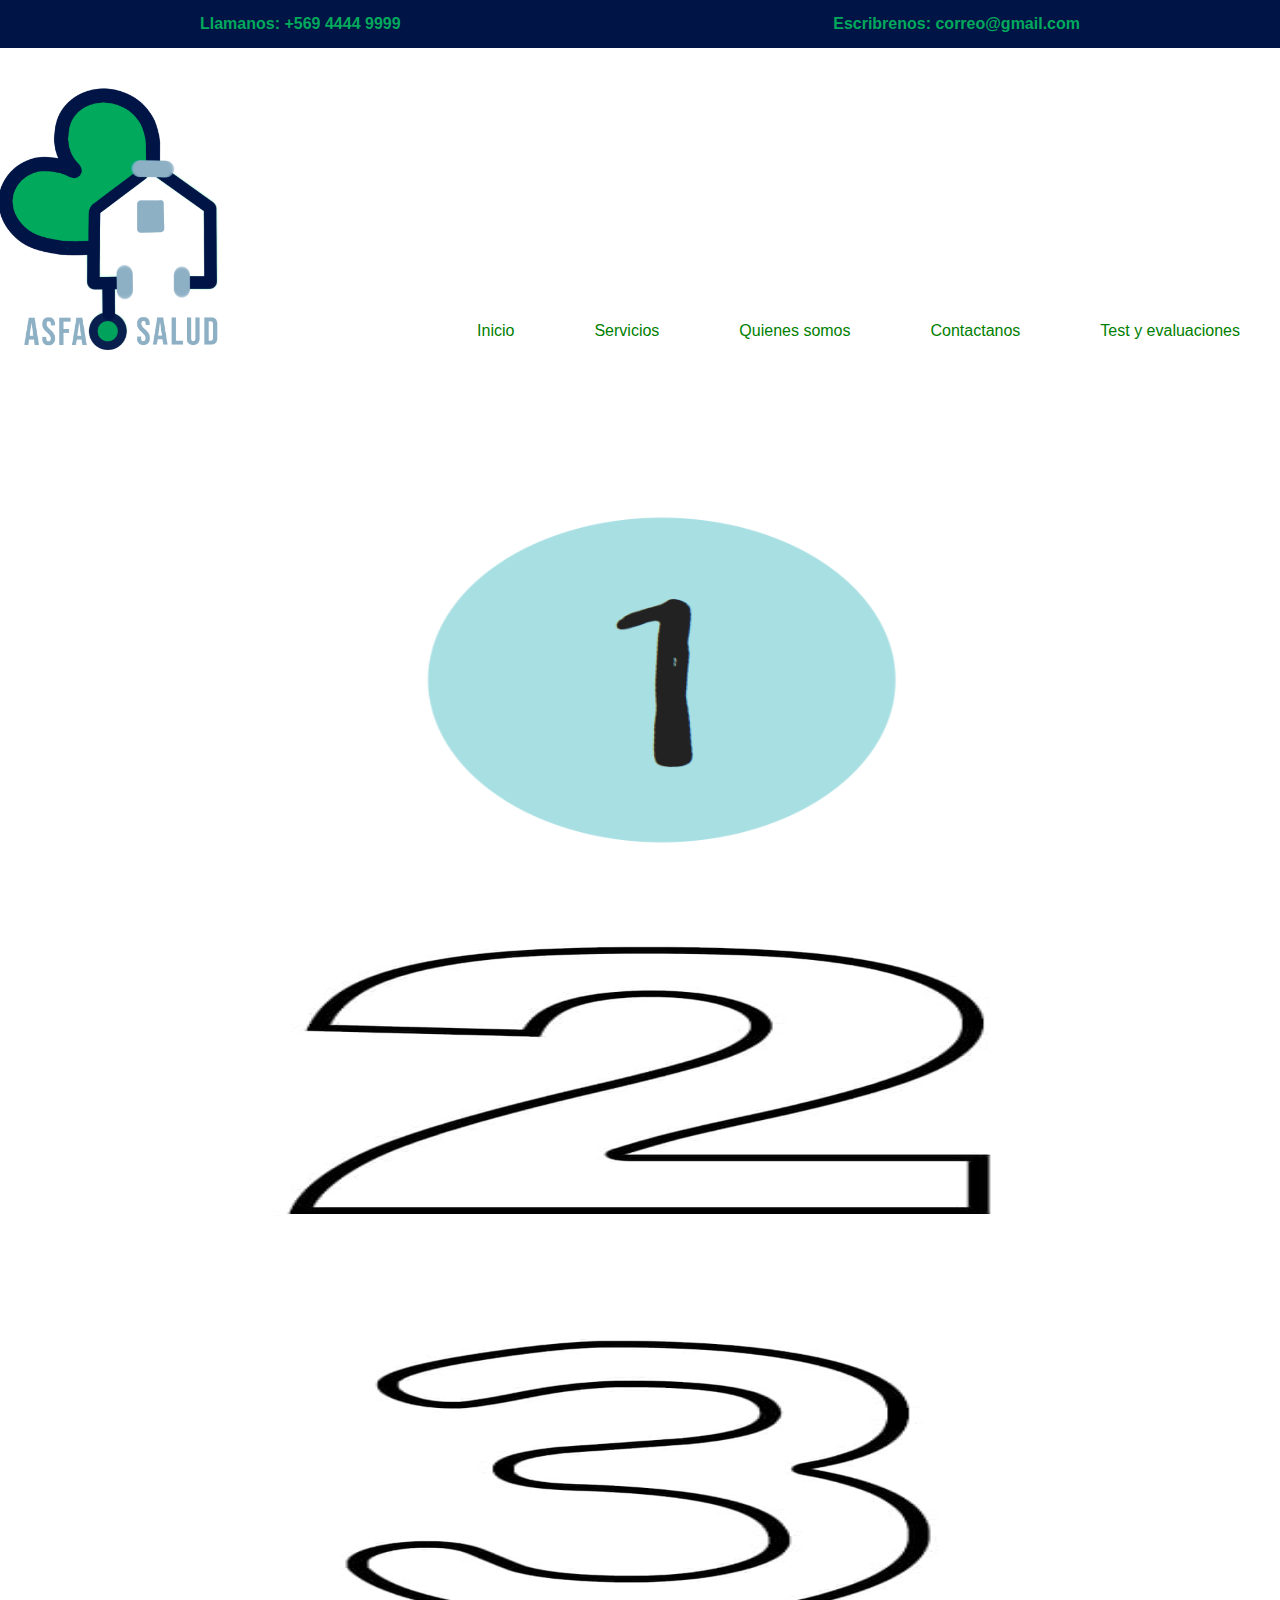
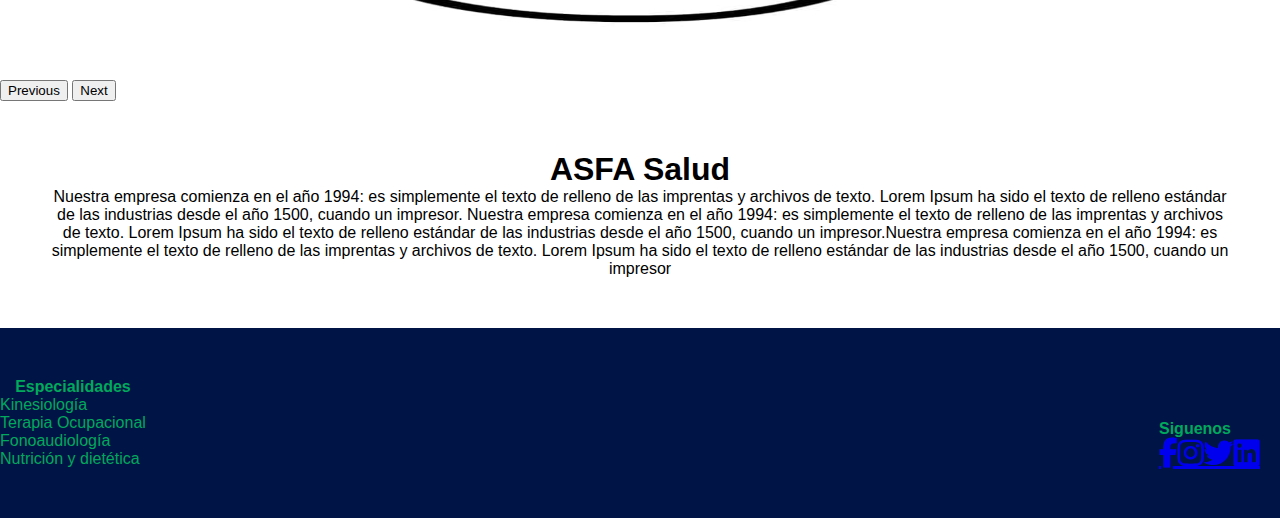
==== index.html @ bac46c68 "css idex e imagenes agregadas" ====
<!DOCTYPE html>
<html lang="en">
  <head>
    <meta charset="UTF-8" />
    <meta name="viewport" content="width=device-width, initial-scale=1.0" />
    <!-- CSS -->
    <link rel="stylesheet" href="css/style.css" />
    <link
      rel="stylesheet"
      href="https://cdnjs.cloudflare.com/ajax/libs/font-awesome/6.2.1/css/all.min.css"
    />
    <title>ASFA Salud / Hazlo tú mismo</title>
    <!-- bootstrap -->
    <link
      href="https://cdn.jsdelivr.net/npm/bootstrap@5.3.2/dist/css/bootstrap.min.css"
      rel="stylesheet"
      integrity="sha384-T3c6CoIi6uLrA9TneNEoa7RxnatzjcDSCmG1MXxSR1GAsXEV/Dwwykc2MPK8M2HN"
      crossorigin="anonymous"
    />
    <!-- bootstrap -->
  </head>
  <body>
    <!-- HEADER -->
    <header>
      <div class="headerp">
        <p class="hp1"><b>Llamanos: +569 4444 9999</b></p>
        <p class="hp2"><b>Escribrenos: correo@gmail.com</b></p>
      </div>
      <img src="images/kinesiologo.png" alt="kinesiologo" class="logotopleft" />
      <nav>
        <ul class="nav linksh">
          <li class="linksh1">
            <a class="linksh1 active" aria-current="page" href="index.html"
              >Inicio</a
            >
          </li>
          <li class="linksh1">
            <a class="linksh1" href="html/servicio.html">Servicios</a>
          </li>
          <li class="linksh1">
            <a class="linksh1" href="html/quienes-somos.html">Quienes somos</a>
          </li>
          <li class="linksh1">
            <a class="linksh1" href="html/contactanos.html">Contactanos</a>
          </li>
          <li class="linksh1">
            <a class="linksh1" href="html/testyevaluaciones.html"
              >Test y evaluaciones</a
            >
          </li>
        </ul>
      </nav>
    </header>
    <!-- fin header -->
    <main>
      <!-- carrusel -->
      <div id="carouselExample" class="carousel slide">
        <div class="carousel-inner">
          <div class="carousel-item active">
            <img
              src="images/uno.png"
              class="d-block w-100 active bannerimg"
              alt="bannerkine"
            />
          </div>
          <div class="carousel-item">
            <img
              src="images/2.jpg"
              class="d-block w-100 bannerimg"
              alt="bannerkine"
            />
          </div>
          <div class="carousel-item">
            <img
              src="images/3.jpg"
              class="d-block w-100 bannerimg"
              alt="bannerkine"
            />
          </div>
        </div>
        <button
          class="carousel-control-prev"
          type="button"
          data-bs-target="#carouselExample"
          data-bs-slide="prev"
        >
          <span class="carousel-control-prev-icon" aria-hidden="true"></span>
          <span class="visually-hidden">Previous</span>
        </button>
        <button
          class="carousel-control-next"
          type="button"
          data-bs-target="#carouselExample"
          data-bs-slide="next"
        >
          <span class="carousel-control-next-icon" aria-hidden="true"></span>
          <span class="visually-hidden">Next</span>
        </button>
      </div>
      <div class="inicio-texto1">
        <h1>ASFA Salud</h1>
        <p>
          Nuestra empresa comienza en el año 1994: es simplemente el texto de
          relleno de las imprentas y archivos de texto. Lorem Ipsum ha sido el
          texto de relleno estándar de las industrias desde el año 1500, cuando
          un impresor. Nuestra empresa comienza en el año 1994: es simplemente
          el texto de relleno de las imprentas y archivos de texto. Lorem Ipsum
          ha sido el texto de relleno estándar de las industrias desde el año
          1500, cuando un impresor.Nuestra empresa comienza en el año 1994: es
          simplemente el texto de relleno de las imprentas y archivos de texto.
          Lorem Ipsum ha sido el texto de relleno estándar de las industrias
          desde el año 1500, cuando un impresor
        </p>
      </div>
    </main>
    <!--INIICIO FOOTER-->
    <footer class="footermain">
      <div class="contenedor-footer">
        <div>
          <h4 class="footer-especialidades">Especialidades</h4>
          <div class="container text-center">
            <div class="row row-cols-2">
              <div class="col">Kinesiología</div>
              <div class="col">Terapia Ocupacional</div>
              <div class="col">Fonoaudiología</div>
              <div class="col">Nutrición y dietética</div>
            </div>
          </div>
          <div></div>
        </div>
        <div class="social-link">
          <h4>Siguenos</h4>
          <div class="link1">
            <a href="https://facebook.com" class="link1"
              ><i class="fab fa-facebook-f" class="link1"></i
            ></a>
            <a href="https://instagram.com" class="link1"
              ><i class="fab fa-instagram"></i
            ></a>
            <a href="https://twitter.com" class="link1"
              ><i class="fab fa-twitter"></i
            ></a>
            <a href="https://linkedin.com" class="link1"
              ><i class="fab fa-linkedin"></i
            ></a>
          </div>
        </div>
      </div>
    </footer>
    <!-- Fin FOOTER-->
    <!-- bootstrap -->
    <script
      src="https://cdn.jsdelivr.net/npm/bootstrap@5.3.2/dist/js/bootstrap.bundle.min.js"
      integrity="sha384-C6RzsynM9kWDrMNeT87bh95OGNyZPhcTNXj1NW7RuBCsyN/o0jlpcV8Qyq46cDfL"
      crossorigin="anonymous"
    ></script>
    <!-- bootstrap -->
  </body>
</html>
---- css/style.css ----
* {
    margin: 0;
    list-style: none;
    font-family: 'Roboto', sans-serif;
}
/** logo **/
.logotopleft {
    position: relative;
    right: 50px;
    height: 20em;
    width: 20em;
    background-position: top left;
    margin-top: 10px
}
/** font family**/
@import url('https://fonts.googleapis.com/css2?family=Roboto:wght@700&display=swap');
/** font-family: 'Roboto', sans-serif; **/

/** HEADER **/
.headerp {
    font-family: 'Roboto', sans-serif;
    font-weight: 600;
    padding: 15px 200px;
    background-color: rgba(0,20,70,255);
    color: rgba(0,169,92,255);
    display: flex;
    flex-wrap: wrap;
    align-items: center;
    justify-content: center;
    justify-content: space-between;
}

.hp1 {
    display: flex;
    flex-wrap: wrap;
    justify-content: left;
}
.hp2 { 
    display: flex;
    flex-wrap: wrap;
    justify-content: left;
}
@media only screen and (max-width: 500px) {

.headerp {
    font-family: 'Roboto', sans-serif;
    font-weight: 600;
    background-color: rgba(0,20,70,255);
    color: rgba(0,169,92,255);
    display: flex;
    flex-flow: row wrap;
    justify-content: flex-start;
    padding: 15px 20px;
}
.hp1 {
    display: flex;
        justify-content: left;
        flex-wrap: wrap;
        margin-top: 20px;
}
.hp2 { 
    display: flex;
    justify-content: left;
    flex-wrap: wrap;
    margin-top: 20px;
}
}
.linksh {
    display: flex;
    position: relative;
    bottom: 100px;
    justify-content: end;
}

.linksh1 {
    display: flex;
    flex-wrap: wrap;
    text-decoration: none;
    color: green;
    margin: 20px;
    justify-content: end;
}

/** fin header**/

/** inicio footer **/

.contenedor-footer {
    color: rgba(0,169,92,255);
    background-color: rgba(0,20,70,255) ;
    padding: 50px 0;
    display: flex;
    flex-wrap: wrap;
    justify-content: space-between;
}
.lista-footer1 {
margin-top: 0px;
}
.footer-especialidades {
    display: flex;
   flex-flow: row wrap;
   justify-content: center;
}
footer {
    position: relative;
    bottom: 0%;
    width: 100%;
}

.social-link {
    display: flex;
    justify-content: end;
    flex-wrap: wrap;
    align-items: start;
    margin-right: 20px;
    flex-direction: column;
}

.link1 {
    display: flex;
    flex-wrap: wrap;
    font-size: 30px;
}
/* media query footer responsive */
@media only screen and (max-width: 500px) {
    .social-link{
        display: flex;
        justify-content: center;
        flex-wrap: wrap;
        align-items: center;
        margin-top: 20px;
    }
    .link1 {
        display: flex;
        justify-content: center;
        align-items: center;
        flex-wrap: wrap;
    }
    .contenedor-footer {
        display: flex;
        justify-content: center;
        flex-direction: column;
        margin-top: 20px;
    }
}
@media only screen and (min-width: 501px) and (max-width: 960px) {
    .social-link{
        display: flex;
        justify-content: center;
        flex-wrap: wrap;
        align-items: center;
        margin-top: 20px;
    }
    .link1 {
        display: flex;
        justify-content: center;
        align-items: center;
        flex-wrap: wrap;
    }
    .contenedor-footer {
        display: flex;
        justify-content: center;
        flex-direction: column;
        margin-top: 20px;
    }
}
/* fin mq footer responsive */

/** fin footer**/

/**inicio main **/
.bannerimg {
    display: flex;
    position: relative;
    justify-content: center;    
    width: 100%;
    height: 400px;
}
.bannerimg img {
    width: 100%;
    margin: 5px;
}
.inicio-texto1 {
    text-align: center;
    margin: 50px;
}

/** inicito pestaña servicios **/
.contenedor-servicios {
    display: flex;
    flex-wrap: wrap;
}
.col1 {
    display: flex;
    flex-wrap: wrap;
    justify-content: center;
    margin-bottom: 30px;
    height: 70%;
    width: 70%;
}
.colt1 { 
    display: flex;
    flex-wrap: wrap;
    flex-direction: column;
    text-align: left;
}
.col2 {
   display: flex;
   height: 70%;
   width: 70%;
   justify-content: center;
   margin-bottom: 30px;
}
.colt2 {
    display: flex;
    flex-wrap: wrap;
    flex-direction: column;
    text-align: right;
}
.colt3 {
    display: flex;
    flex-wrap: wrap;
    flex-direction: column;
    text-align: left;
    margin-top: 20px;
}

.col3 {
    display: flex;
   height: 70%;
   width: 70%;
   justify-content: center;
   margin-bottom: 30px;
}
.col4 {
    display: flex;
    height: 70%;
    width: 70%;
    justify-content: center;
    margin-bottom: 30px;
}
.colt4 {
    display: flex;
    flex-wrap: wrap;
    flex-direction: column;
    text-align: left;
}
/** fin pestaña servicios **/

/** inicio pestaña quienes somos**/
.quienessomost {
    text-align: center;
}
.quienessomos0 {
    display: flex;
    position: relative;
    left: 1000px;
    top: 200px;
    text-align: left;
    font-size: large;
    width: 500px;
    height: 200px;
}
.logoquienes {
    width: 40%;
    position: relative;
    bottom: 200px;
}
.conoceprofesionales {
    text-align: center;
    justify-content: center;
}
.listaprofesionales {
 position: relative;
 display: flex;
 color: rgb(13, 14, 13);
 justify-content: center;
 text-align: center;
 margin: 30px;
 margin-top: 0px;
}
.imagenconoce {
    display: flex;
    width: 300px;
    height: 300px;
    margin: 20%;
    margin-bottom: 10px;
    justify-content: center;
    text-align: left;
    left: 200px;
}
.nutri {
    position: relative;
    display: flex;
    margin-left: 180px;
    margin-top: 30px;
    width: 20%;
}
.nutrip {
    width: 300px;
    margin-left: 180px;
    margin-top: 0px;
    text-align: center;
}
/** fin de pestaña quienes somos**/
/** inicio pestaña test y ev.**/
.ptestyev {
    display: flex;
    position: relative;
    width: 500px;
    font-size: large;
    text-align: left;
    left: 500px;
}
.testyevto {
    display: flex;
    position: relative;
    font-size: large;
    text-align: center;
    left: 500px;
    margin-top: 20px;
    margin-bottom: 20px;
}
.testdelreloj {
    display: flex;
    position: relative;
    font-size: large;
    text-align: center;
    left: 50px;
    margin-top: 100px;
    margin-bottom: 20px;
    margin-left: 200px;
}
.ptestdelreloj {
    display: flex;
    position: relative;
    font-size: large;
    text-align: left;
    width: 500px;
    left: 50px;
    margin-top: 20px;
    margin-bottom: 20px;
    margin-left: 200px;
}
.imgreloj {
    display: flex;
    position: relative;
    width: 20%;
    left: 1200px;
    bottom: 200px;
}
.testdepfeiffer {
    display: flex;
    position: relative;
    font-size: large;
    text-align: center;
    left: 50px;
    margin-top: 100px;
    margin-bottom: 20px;
    margin-left: 200px;
}
.ptestdepfeiffer {
    display: flex;
    position: relative;
    font-size: large;
    text-align: left;
    width: 500px;
    left: 50px;
    margin-top: 20px;
    margin-bottom: 20px;
    margin-left: 200px;
}
.imgpfeiffer {
    display: flex;
    position: relative;
    width: 20%;
    left: 1200px;
    bottom: 200px;
}
/**fin tests**/
/**inicio contactanos**/
.p1contactanos {
    display: flex;
    position: relative;
    width: 500px;
    font-size: large;
    text-align: left;
    left: 500px;
}
.formulariocontacto {
    display: flex;
    position: relative;
    font-size: large;
    margin-left: 100px;
    margin-top: 100px;
    margin-bottom: 100px;
}
.p2contactanos {
    display: block;
    position: relative;
    font-size: large;
    width: 20%;
    left: 1200px;
    bottom: 200px;
}
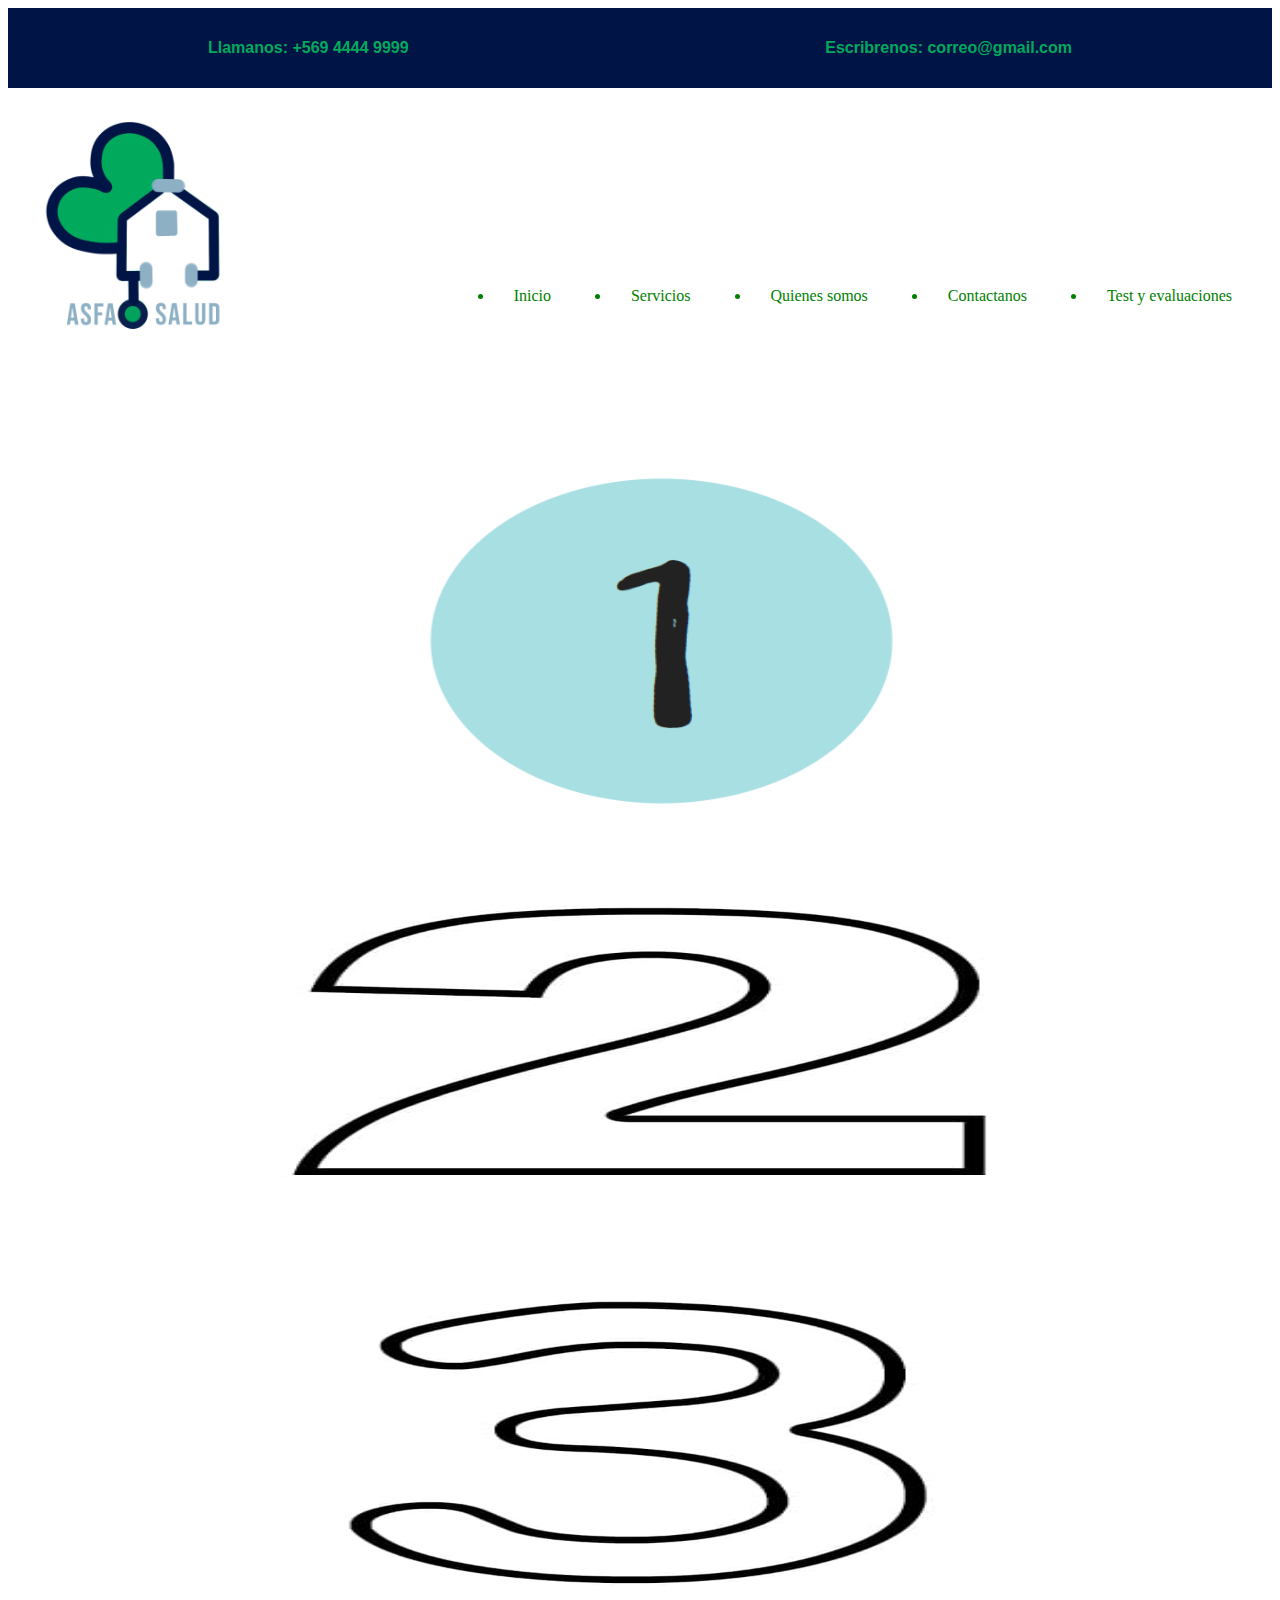
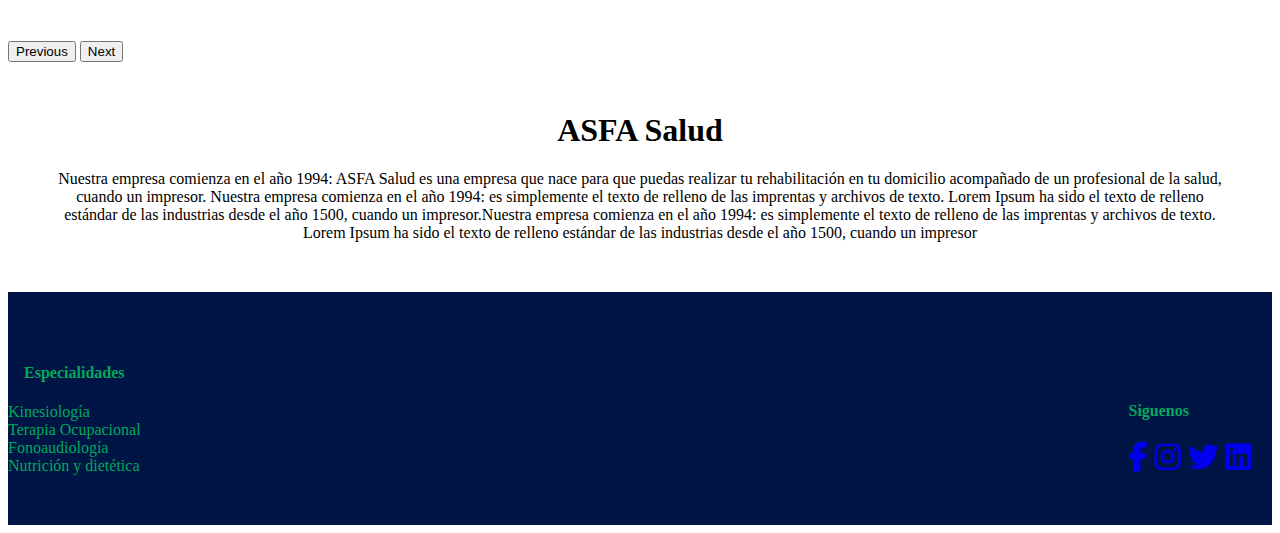
==== commit 31d46110: "agregados meta,seo" ====
--- a/index.html
+++ b/index.html
@@ -18,6 +18,16 @@
       crossorigin="anonymous"
     />
     <!-- bootstrap -->
+    <!-- Meta description-->
+    <meta
+      name="description"
+      content="ASFA Salud es una empresa que nace para que puedas realizar tu rehabilitación en tu domicilio acompañado de un profesional de la salud"
+    />
+    <meta name="keywords" content="Salud, kine, fono" />
+    <meta name="telephone" content="+569 4444 9999" />
+    <meta name="whatsapp" content="+569 4444 9999" />
+    <meta name="author" content=" Andrés San Francisco" />
+    <meta name="geo.placename" content="Los Angeles, Chile" />
   </head>
   <body>
     <!-- HEADER -->
@@ -100,16 +110,16 @@
       <div class="inicio-texto1">
         <h1>ASFA Salud</h1>
         <p>
-          Nuestra empresa comienza en el año 1994: es simplemente el texto de
-          relleno de las imprentas y archivos de texto. Lorem Ipsum ha sido el
-          texto de relleno estándar de las industrias desde el año 1500, cuando
-          un impresor. Nuestra empresa comienza en el año 1994: es simplemente
-          el texto de relleno de las imprentas y archivos de texto. Lorem Ipsum
-          ha sido el texto de relleno estándar de las industrias desde el año
-          1500, cuando un impresor.Nuestra empresa comienza en el año 1994: es
-          simplemente el texto de relleno de las imprentas y archivos de texto.
-          Lorem Ipsum ha sido el texto de relleno estándar de las industrias
-          desde el año 1500, cuando un impresor
+          Nuestra empresa comienza en el año 1994: ASFA Salud es una empresa que
+          nace para que puedas realizar tu rehabilitación en tu domicilio
+          acompañado de un profesional de la salud, cuando un impresor. Nuestra
+          empresa comienza en el año 1994: es simplemente el texto de relleno de
+          las imprentas y archivos de texto. Lorem Ipsum ha sido el texto de
+          relleno estándar de las industrias desde el año 1500, cuando un
+          impresor.Nuestra empresa comienza en el año 1994: es simplemente el
+          texto de relleno de las imprentas y archivos de texto. Lorem Ipsum ha
+          sido el texto de relleno estándar de las industrias desde el año 1500,
+          cuando un impresor
         </p>
       </div>
     </main>
--- a/css/style.css
+++ b/css/style.css
@@ -1,405 +1,272 @@
-* {
-    margin: 0;
-    list-style: none;
-    font-family: 'Roboto', sans-serif;
-}
-/** logo **/
+.contenedor-footer .social-link, .contenedor-footer .footer-especialidades, .contenedor-footer, .linksh, .headerp .hp1, .headerp .hp2, .headerp {
+  display: flex;
+  flex-wrap: wrap;
+}
+
+.linksh .linksh1 {
+  text-decoration: none;
+  color: green;
+}
+
+.contenedor-footer .social-link, .contenedor-footer .footer-especialidades, .contenedor-footer, .linksh, .headerp .hp1, .headerp .hp2, .headerp {
+  display: flex;
+  flex-wrap: wrap;
+}
+
+.linksh .linksh1 {
+  text-decoration: none;
+  color: green;
+}
+
+@media only screen and (max-width: 500px) {
+  .headerp {
+    padding: 15px 20px;
+  }
+  .headerp .hp1, .headerp .hp2 {
+    margin-top: 20px;
+  }
+}
+
+@media only screen and (max-width: 500px), (min-width: 501px) and (max-width: 960px) {
+  .social-link {
+    justify-content: center;
+    margin-top: 20px;
+  }
+}
 .logotopleft {
-    position: relative;
-    right: 50px;
-    height: 20em;
-    width: 20em;
-    background-position: top left;
-    margin-top: 10px
-}
-/** font family**/
-@import url('https://fonts.googleapis.com/css2?family=Roboto:wght@700&display=swap');
-/** font-family: 'Roboto', sans-serif; **/
-
-/** HEADER **/
+  display: flex;
+  flex-wrap: wrap;
+  justify-content: flex-start;
+  width: 20%;
+  background-position: top left;
+  margin-top: 10px;
+}
+
 .headerp {
-    font-family: 'Roboto', sans-serif;
-    font-weight: 600;
-    padding: 15px 200px;
-    background-color: rgba(0,20,70,255);
-    color: rgba(0,169,92,255);
-    display: flex;
-    flex-wrap: wrap;
+  font-family: "Roboto", sans-serif;
+  font-weight: 600;
+  padding: 15px 200px;
+  background-color: rgb(0, 20, 70);
+  color: rgb(0, 169, 92);
+  align-items: center;
+  justify-content: space-between;
+}
+.headerp .hp1, .headerp .hp2 {
+  justify-content: left;
+}
+
+.linksh {
+  position: relative;
+  bottom: 100px;
+  justify-content: end;
+}
+.linksh .linksh1 {
+  margin: 20px;
+}
+
+.bannerimg {
+  display: flex;
+  position: relative;
+  justify-content: center;
+  width: 100%;
+  height: 400px;
+}
+.bannerimg img {
+  width: 100%;
+  margin: 5px;
+}
+
+.inicio-texto1 {
+  text-align: center;
+  margin: 50px;
+}
+
+.contenedor-servicios {
+  display: flex;
+  flex-wrap: wrap;
+}
+
+.col1, .col2, .col3, .col4 {
+  display: flex;
+  justify-content: center;
+  margin-bottom: 30px;
+  height: 70%;
+  width: 70%;
+}
+
+.colt1, .colt2, .colt3, .colt4 {
+  display: flex;
+  flex-wrap: wrap;
+  flex-direction: column;
+  text-align: left;
+  margin-top: 20px;
+}
+
+.quienessomost {
+  display: flex;
+  flex-wrap: wrap;
+  width: 100%;
+  justify-content: center;
+}
+
+.logoquienes {
+  width: 80%;
+  display: flex;
+  flex-wrap: wrap;
+  justify-content: left;
+  transform: rotate(-3deg);
+  box-shadow: 30px 2px 235px -11px rgba(0, 0, 0, 0.93);
+  -webkit-box-shadow: 30px 2px 235px -11px rgba(0, 0, 0, 0.93);
+  -moz-box-shadow: 30px 2px 235px -11px rgba(0, 0, 0, 0.93);
+  transition: 1s;
+}
+.logoquienes:hover {
+  transform: rotate(3deg);
+}
+
+.textologoquienes {
+  display: flex;
+  flex-wrap: wrap;
+  width: 60%;
+  margin-top: 20%;
+  justify-content: center;
+}
+
+.conoceprofesionales {
+  display: flex;
+  flex-wrap: wrap;
+  text-align: center;
+  justify-content: center;
+  margin-top: 50px;
+}
+
+.imagenesqs {
+  display: flex;
+  flex-wrap: wrap;
+  justify-content: center;
+  width: 50%;
+  margin-top: 50px;
+  margin-left: 25%;
+}
+
+.textoimagenesqs {
+  display: flex;
+  flex-wrap: wrap;
+  flex-direction: row;
+  text-align: center;
+  align-items: center;
+}
+
+.ptestyev {
+  display: flex;
+  flex-wrap: wrap;
+  justify-content: center;
+  width: 100%;
+  padding: 30px 30px;
+}
+
+.ptestyev1 {
+  width: 50%;
+}
+
+.testyevto {
+  display: flex;
+  flex-wrap: wrap;
+  justify-content: center;
+  width: 100%;
+  margin-bottom: 30px;
+}
+
+.relojimg {
+  display: flex;
+  flex-wrap: wrap;
+  width: 50%;
+  margin: 30px 30px;
+  justify-content: flex-end;
+  align-items: flex-end;
+}
+
+.parrafostyv {
+  display: flex;
+  flex-wrap: wrap;
+  justify-content: space-between;
+  margin-top: 30px;
+}
+
+.relojes {
+  display: flex;
+  flex-wrap: wrap;
+  justify-content: space-between;
+}
+
+.p1contactanos {
+  display: flex;
+  flex-wrap: wrap;
+  justify-content: center;
+  width: 100%;
+  font-size: large;
+  text-align: left;
+  margin-bottom: 30px;
+}
+
+.contenedor-form {
+  display: flex;
+  flex-wrap: wrap;
+  width: 100%;
+  justify-content: flex-start;
+}
+.contenedor-form .form-interno {
+  display: flex;
+  flex-wrap: wrap;
+  justify-content: left;
+}
+.contenedor-form .form-container {
+  display: flex;
+  flex-wrap: wrap;
+  justify-content: flex-start;
+}
+
+.contenedor-footer {
+  color: rgb(0, 169, 92);
+  background-color: rgb(0, 20, 70);
+  padding: 50px 0;
+  justify-content: space-between;
+}
+.contenedor-footer .lista-footer1 {
+  margin-top: 0px;
+}
+.contenedor-footer .footer-especialidades {
+  flex-flow: row wrap;
+  justify-content: center;
+}
+.contenedor-footer footer {
+  position: relative;
+  bottom: 0%;
+  width: 100%;
+}
+.contenedor-footer .social-link {
+  justify-content: end;
+  align-items: start;
+  flex-direction: column;
+  margin-right: 20px;
+}
+.contenedor-footer .social-link .link1 {
+  font-size: 30px;
+}
+@media only screen and (max-width: 500px), (min-width: 501px) and (max-width: 960px) {
+  .contenedor-footer .social-link {
+    justify-content: center;
+    margin-top: 20px;
+  }
+  .contenedor-footer .link1 {
+    justify-content: center;
     align-items: center;
-    justify-content: center;
-    justify-content: space-between;
-}
-
-.hp1 {
-    display: flex;
-    flex-wrap: wrap;
-    justify-content: left;
-}
-.hp2 { 
-    display: flex;
-    flex-wrap: wrap;
-    justify-content: left;
-}
-@media only screen and (max-width: 500px) {
-
-.headerp {
-    font-family: 'Roboto', sans-serif;
-    font-weight: 600;
-    background-color: rgba(0,20,70,255);
-    color: rgba(0,169,92,255);
-    display: flex;
-    flex-flow: row wrap;
-    justify-content: flex-start;
-    padding: 15px 20px;
-}
-.hp1 {
-    display: flex;
-        justify-content: left;
-        flex-wrap: wrap;
-        margin-top: 20px;
-}
-.hp2 { 
-    display: flex;
-    justify-content: left;
-    flex-wrap: wrap;
-    margin-top: 20px;
-}
-}
-.linksh {
-    display: flex;
-    position: relative;
-    bottom: 100px;
-    justify-content: end;
-}
-
-.linksh1 {
-    display: flex;
-    flex-wrap: wrap;
-    text-decoration: none;
-    color: green;
-    margin: 20px;
-    justify-content: end;
-}
-
-/** fin header**/
-
-/** inicio footer **/
-
-.contenedor-footer {
-    color: rgba(0,169,92,255);
-    background-color: rgba(0,20,70,255) ;
-    padding: 50px 0;
-    display: flex;
-    flex-wrap: wrap;
-    justify-content: space-between;
-}
-.lista-footer1 {
-margin-top: 0px;
-}
-.footer-especialidades {
-    display: flex;
-   flex-flow: row wrap;
-   justify-content: center;
-}
-footer {
-    position: relative;
-    bottom: 0%;
-    width: 100%;
-}
-
-.social-link {
-    display: flex;
-    justify-content: end;
-    flex-wrap: wrap;
-    align-items: start;
-    margin-right: 20px;
+  }
+  .contenedor-footer .contenedor-footer {
+    justify-content: center;
     flex-direction: column;
-}
-
-.link1 {
-    display: flex;
-    flex-wrap: wrap;
-    font-size: 30px;
-}
-/* media query footer responsive */
-@media only screen and (max-width: 500px) {
-    .social-link{
-        display: flex;
-        justify-content: center;
-        flex-wrap: wrap;
-        align-items: center;
-        margin-top: 20px;
-    }
-    .link1 {
-        display: flex;
-        justify-content: center;
-        align-items: center;
-        flex-wrap: wrap;
-    }
-    .contenedor-footer {
-        display: flex;
-        justify-content: center;
-        flex-direction: column;
-        margin-top: 20px;
-    }
-}
-@media only screen and (min-width: 501px) and (max-width: 960px) {
-    .social-link{
-        display: flex;
-        justify-content: center;
-        flex-wrap: wrap;
-        align-items: center;
-        margin-top: 20px;
-    }
-    .link1 {
-        display: flex;
-        justify-content: center;
-        align-items: center;
-        flex-wrap: wrap;
-    }
-    .contenedor-footer {
-        display: flex;
-        justify-content: center;
-        flex-direction: column;
-        margin-top: 20px;
-    }
-}
-/* fin mq footer responsive */
-
-/** fin footer**/
-
-/**inicio main **/
-.bannerimg {
-    display: flex;
-    position: relative;
-    justify-content: center;    
-    width: 100%;
-    height: 400px;
-}
-.bannerimg img {
-    width: 100%;
-    margin: 5px;
-}
-.inicio-texto1 {
-    text-align: center;
-    margin: 50px;
-}
-
-/** inicito pestaña servicios **/
-.contenedor-servicios {
-    display: flex;
-    flex-wrap: wrap;
-}
-.col1 {
-    display: flex;
-    flex-wrap: wrap;
-    justify-content: center;
-    margin-bottom: 30px;
-    height: 70%;
-    width: 70%;
-}
-.colt1 { 
-    display: flex;
-    flex-wrap: wrap;
-    flex-direction: column;
-    text-align: left;
-}
-.col2 {
-   display: flex;
-   height: 70%;
-   width: 70%;
-   justify-content: center;
-   margin-bottom: 30px;
-}
-.colt2 {
-    display: flex;
-    flex-wrap: wrap;
-    flex-direction: column;
-    text-align: right;
-}
-.colt3 {
-    display: flex;
-    flex-wrap: wrap;
-    flex-direction: column;
-    text-align: left;
-    margin-top: 20px;
-}
-
-.col3 {
-    display: flex;
-   height: 70%;
-   width: 70%;
-   justify-content: center;
-   margin-bottom: 30px;
-}
-.col4 {
-    display: flex;
-    height: 70%;
-    width: 70%;
-    justify-content: center;
-    margin-bottom: 30px;
-}
-.colt4 {
-    display: flex;
-    flex-wrap: wrap;
-    flex-direction: column;
-    text-align: left;
-}
-/** fin pestaña servicios **/
-
-/** inicio pestaña quienes somos**/
-.quienessomost {
-    text-align: center;
-}
-.quienessomos0 {
-    display: flex;
-    position: relative;
-    left: 1000px;
-    top: 200px;
-    text-align: left;
-    font-size: large;
-    width: 500px;
-    height: 200px;
-}
-.logoquienes {
-    width: 40%;
-    position: relative;
-    bottom: 200px;
-}
-.conoceprofesionales {
-    text-align: center;
-    justify-content: center;
-}
-.listaprofesionales {
- position: relative;
- display: flex;
- color: rgb(13, 14, 13);
- justify-content: center;
- text-align: center;
- margin: 30px;
- margin-top: 0px;
-}
-.imagenconoce {
-    display: flex;
-    width: 300px;
-    height: 300px;
-    margin: 20%;
-    margin-bottom: 10px;
-    justify-content: center;
-    text-align: left;
-    left: 200px;
-}
-.nutri {
-    position: relative;
-    display: flex;
-    margin-left: 180px;
-    margin-top: 30px;
-    width: 20%;
-}
-.nutrip {
-    width: 300px;
-    margin-left: 180px;
-    margin-top: 0px;
-    text-align: center;
-}
-/** fin de pestaña quienes somos**/
-/** inicio pestaña test y ev.**/
-.ptestyev {
-    display: flex;
-    position: relative;
-    width: 500px;
-    font-size: large;
-    text-align: left;
-    left: 500px;
-}
-.testyevto {
-    display: flex;
-    position: relative;
-    font-size: large;
-    text-align: center;
-    left: 500px;
-    margin-top: 20px;
-    margin-bottom: 20px;
-}
-.testdelreloj {
-    display: flex;
-    position: relative;
-    font-size: large;
-    text-align: center;
-    left: 50px;
-    margin-top: 100px;
-    margin-bottom: 20px;
-    margin-left: 200px;
-}
-.ptestdelreloj {
-    display: flex;
-    position: relative;
-    font-size: large;
-    text-align: left;
-    width: 500px;
-    left: 50px;
-    margin-top: 20px;
-    margin-bottom: 20px;
-    margin-left: 200px;
-}
-.imgreloj {
-    display: flex;
-    position: relative;
-    width: 20%;
-    left: 1200px;
-    bottom: 200px;
-}
-.testdepfeiffer {
-    display: flex;
-    position: relative;
-    font-size: large;
-    text-align: center;
-    left: 50px;
-    margin-top: 100px;
-    margin-bottom: 20px;
-    margin-left: 200px;
-}
-.ptestdepfeiffer {
-    display: flex;
-    position: relative;
-    font-size: large;
-    text-align: left;
-    width: 500px;
-    left: 50px;
-    margin-top: 20px;
-    margin-bottom: 20px;
-    margin-left: 200px;
-}
-.imgpfeiffer {
-    display: flex;
-    position: relative;
-    width: 20%;
-    left: 1200px;
-    bottom: 200px;
-}
-/**fin tests**/
-/**inicio contactanos**/
-.p1contactanos {
-    display: flex;
-    position: relative;
-    width: 500px;
-    font-size: large;
-    text-align: left;
-    left: 500px;
-}
-.formulariocontacto {
-    display: flex;
-    position: relative;
-    font-size: large;
-    margin-left: 100px;
-    margin-top: 100px;
-    margin-bottom: 100px;
-}
-.p2contactanos {
-    display: block;
-    position: relative;
-    font-size: large;
-    width: 20%;
-    left: 1200px;
-    bottom: 200px;
-}+    margin-top: 20px;
+  }
+}
+
+/*# sourceMappingURL=style.css.map */
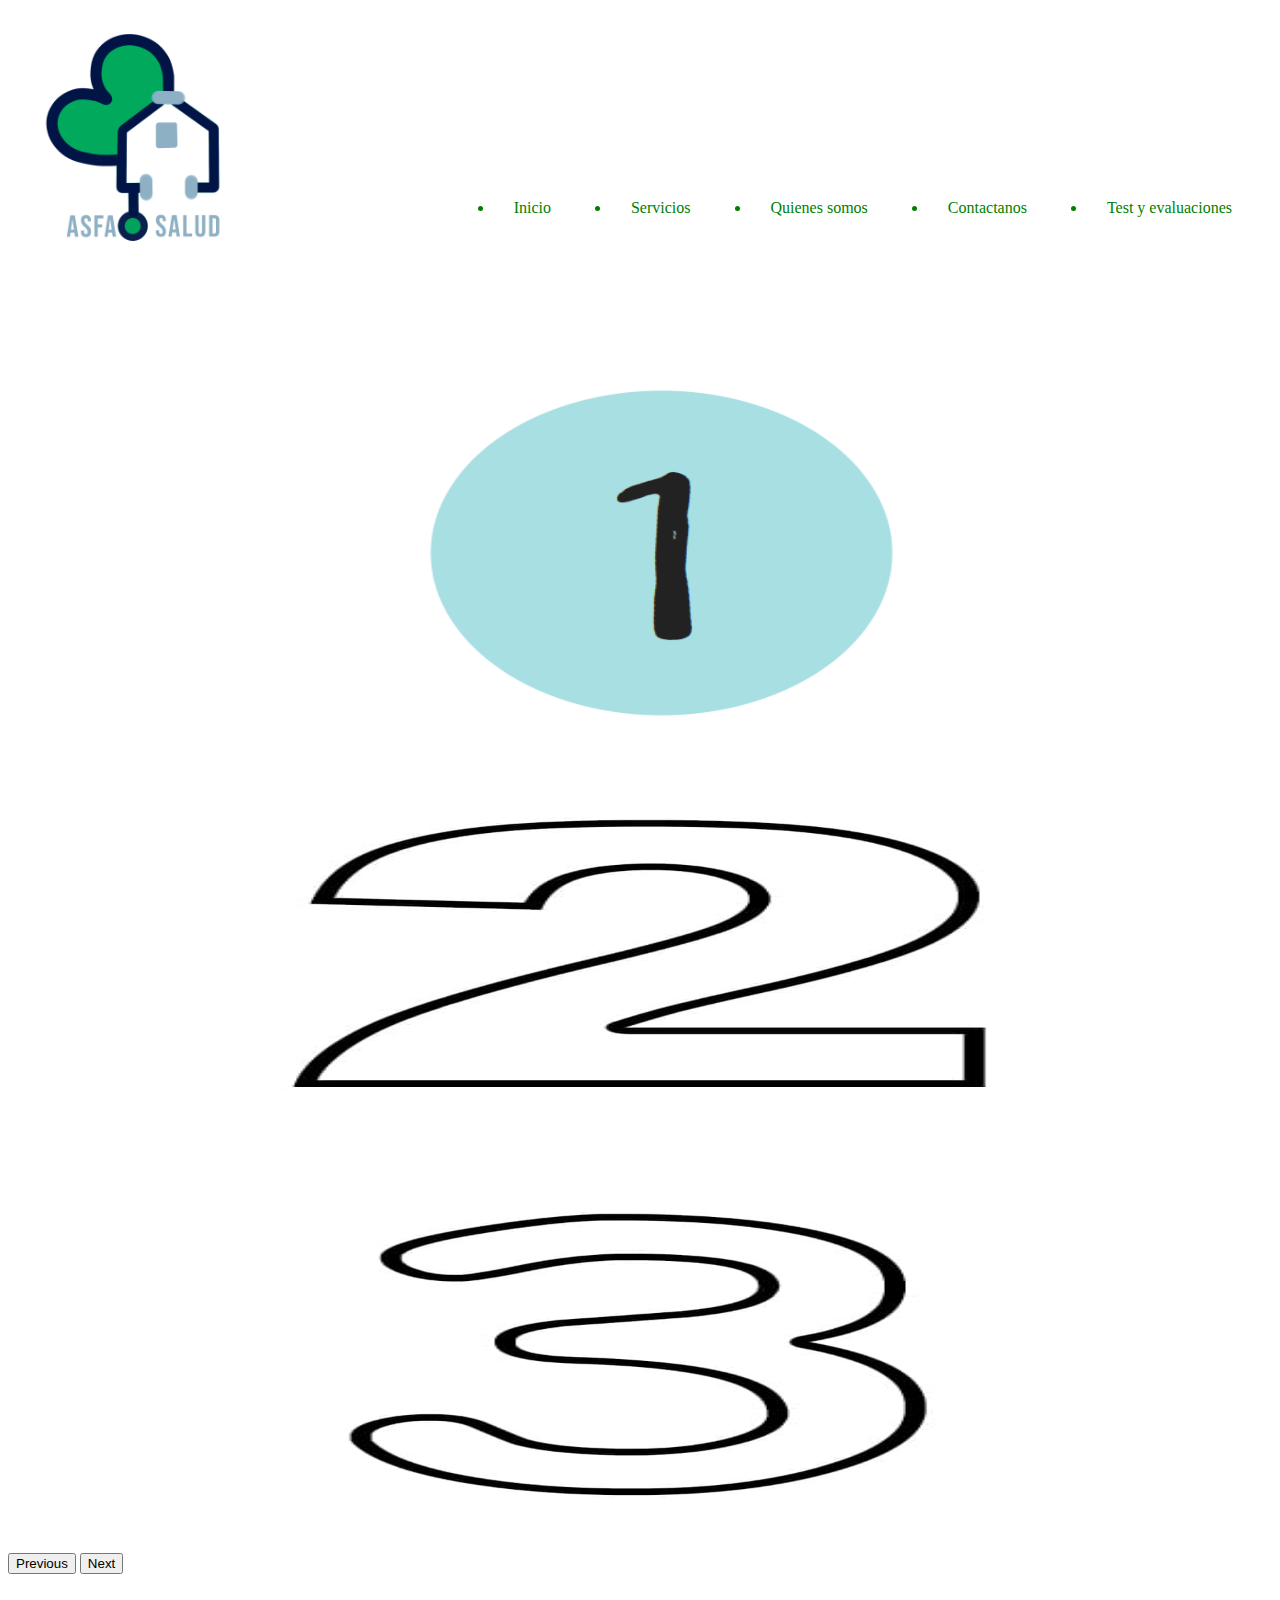
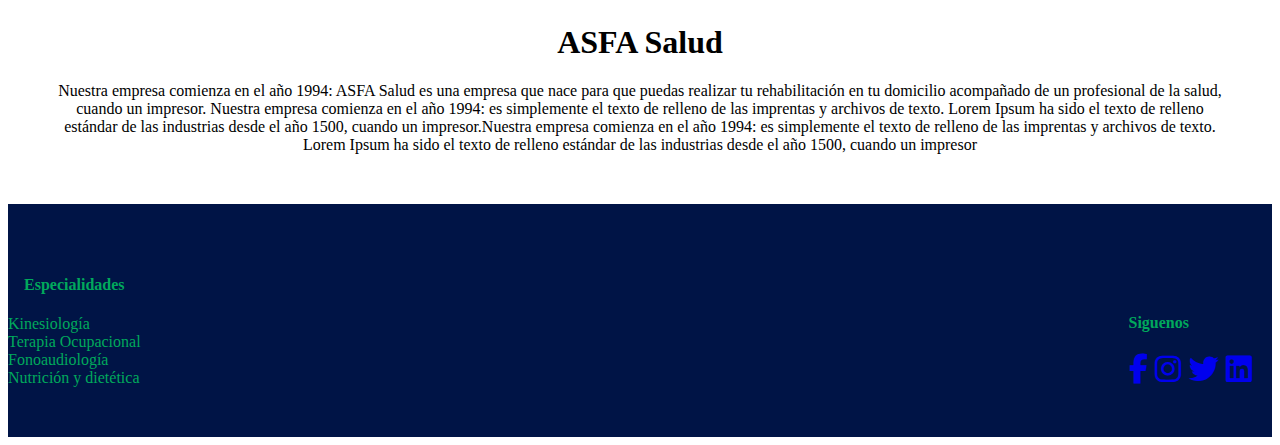
==== commit d561761f: "quitado parrafo superior alterando el responsive" ====
--- a/index.html
+++ b/index.html
@@ -32,10 +32,6 @@
   <body>
     <!-- HEADER -->
     <header>
-      <div class="headerp">
-        <p class="hp1"><b>Llamanos: +569 4444 9999</b></p>
-        <p class="hp2"><b>Escribrenos: correo@gmail.com</b></p>
-      </div>
       <img src="images/kinesiologo.png" alt="kinesiologo" class="logotopleft" />
       <nav>
         <ul class="nav linksh">
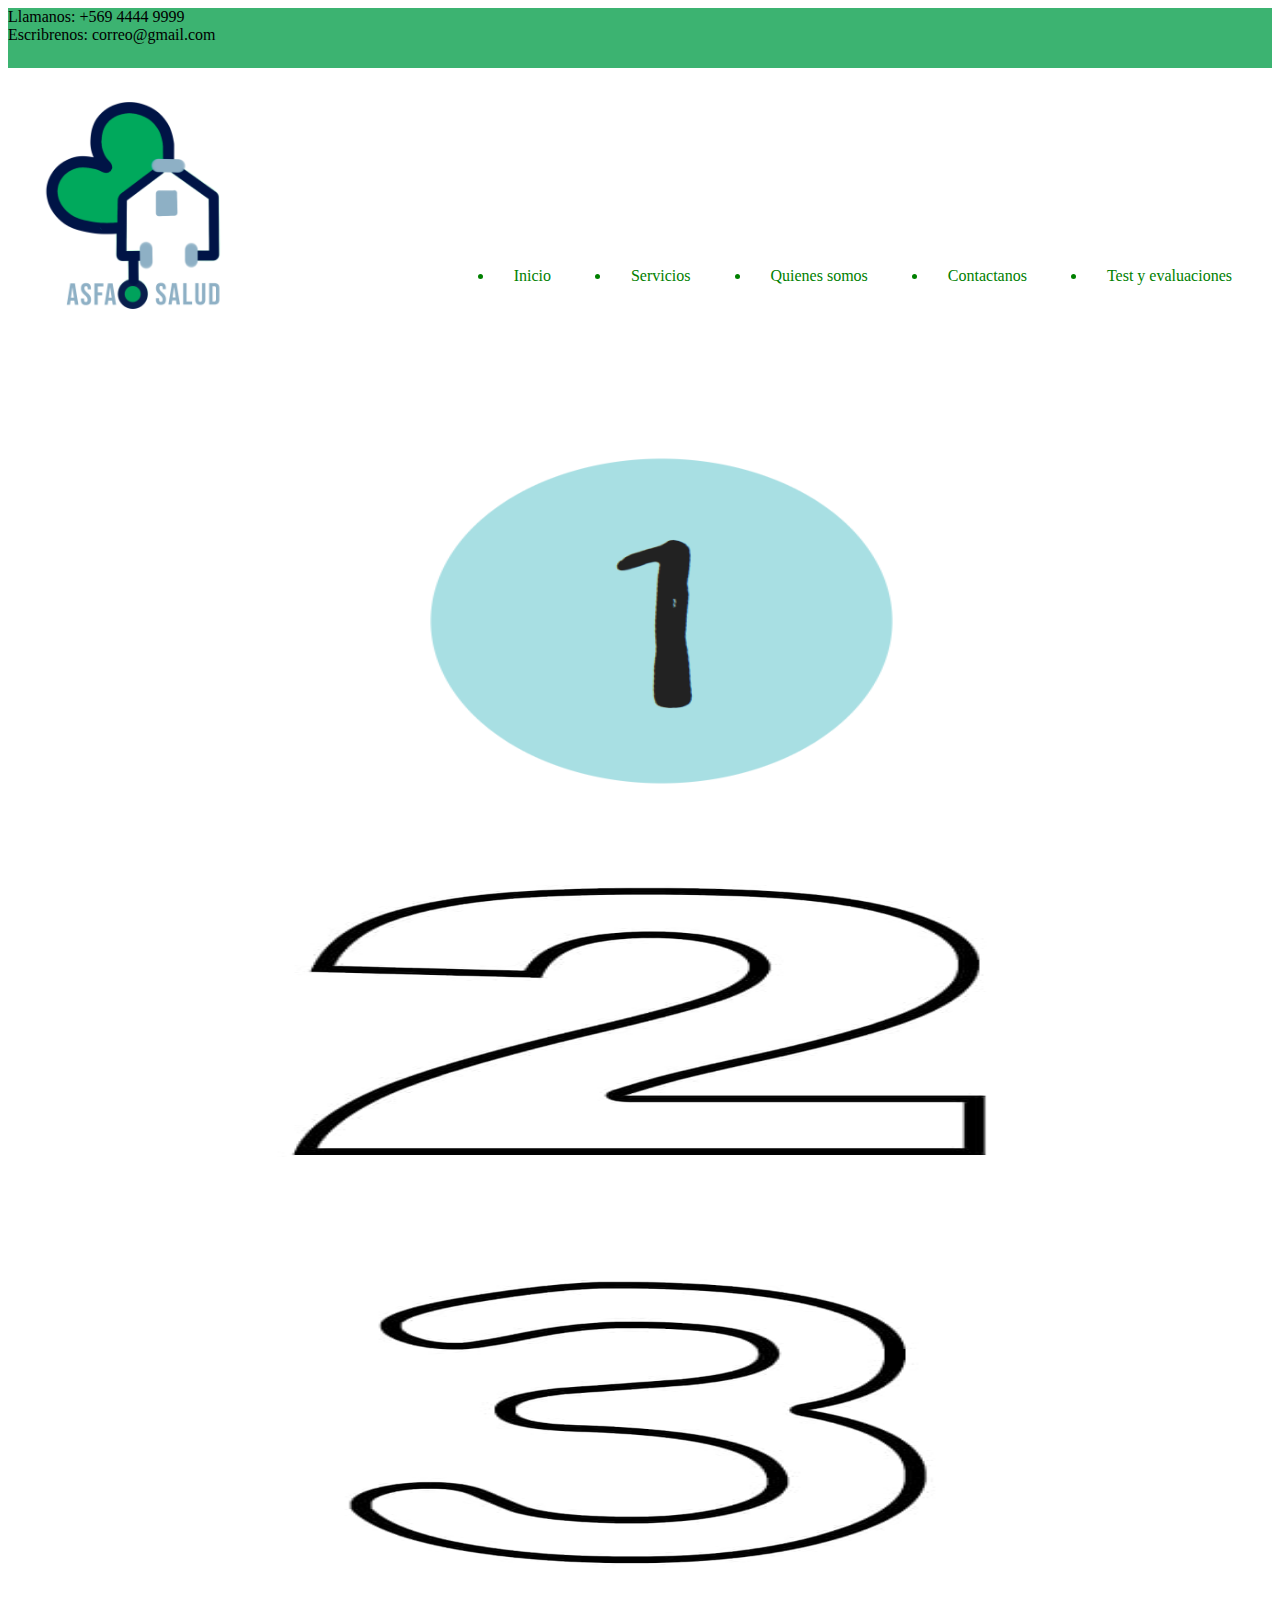
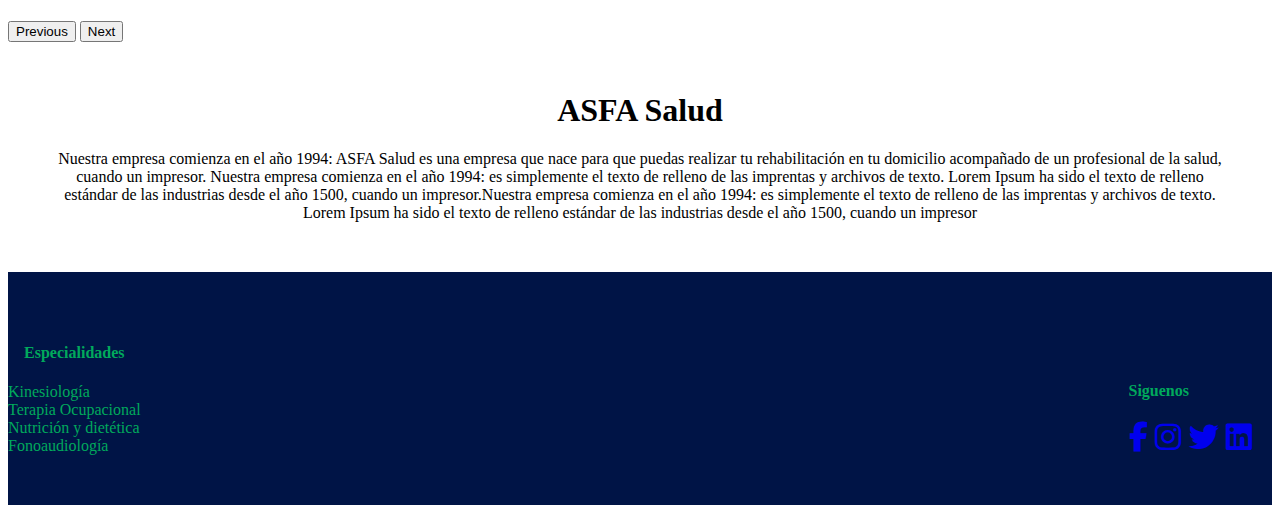
==== commit b1e9b683: "arreglado error en responsive" ====
--- a/index.html
+++ b/index.html
@@ -32,6 +32,12 @@
   <body>
     <!-- HEADER -->
     <header>
+      <div class="holamundo container-fluid text-center py-4">
+        <div class="row justify-content-around">
+          <div class="col col-sm-6">Llamanos: +569 4444 9999</div>
+          <div class="col col-sm-6">Escribrenos: correo@gmail.com</div>
+        </div>
+      </div>
       <img src="images/kinesiologo.png" alt="kinesiologo" class="logotopleft" />
       <nav>
         <ul class="nav linksh">
@@ -125,11 +131,13 @@
         <div>
           <h4 class="footer-especialidades">Especialidades</h4>
           <div class="container text-center">
-            <div class="row row-cols-2">
-              <div class="col">Kinesiología</div>
-              <div class="col">Terapia Ocupacional</div>
-              <div class="col">Fonoaudiología</div>
-              <div class="col">Nutrición y dietética</div>
+            <div class="row flex-wrap">
+              <div class="col-sm-6">Kinesiología</div>
+              <div class="col-sm-6">Terapia Ocupacional</div>
+            </div>
+            <div class="row flex-wrap">
+              <div class="col-sm-6">Nutrición y dietética</div>
+              <div class="col-sm-6">Fonoaudiología</div>
             </div>
           </div>
           <div></div>
--- a/css/style.css
+++ b/css/style.css
@@ -18,14 +18,12 @@
   color: green;
 }
 
-@media only screen and (max-width: 500px) {
-  .headerp {
-    padding: 15px 20px;
-  }
-  .headerp .hp1, .headerp .hp2 {
-    margin-top: 20px;
-  }
-}
+.holamundo {
+  background-color: #3cb371;
+  width: 100%;
+  height: 60px;
+}
+
 
 @media only screen and (max-width: 500px), (min-width: 501px) and (max-width: 960px) {
   .social-link {
@@ -42,18 +40,6 @@
   margin-top: 10px;
 }
 
-.headerp {
-  font-family: "Roboto", sans-serif;
-  font-weight: 600;
-  padding: 15px 200px;
-  background-color: rgb(0, 20, 70);
-  color: rgb(0, 169, 92);
-  align-items: center;
-  justify-content: space-between;
-}
-.headerp .hp1, .headerp .hp2 {
-  justify-content: left;
-}
 
 .linksh {
   position: relative;
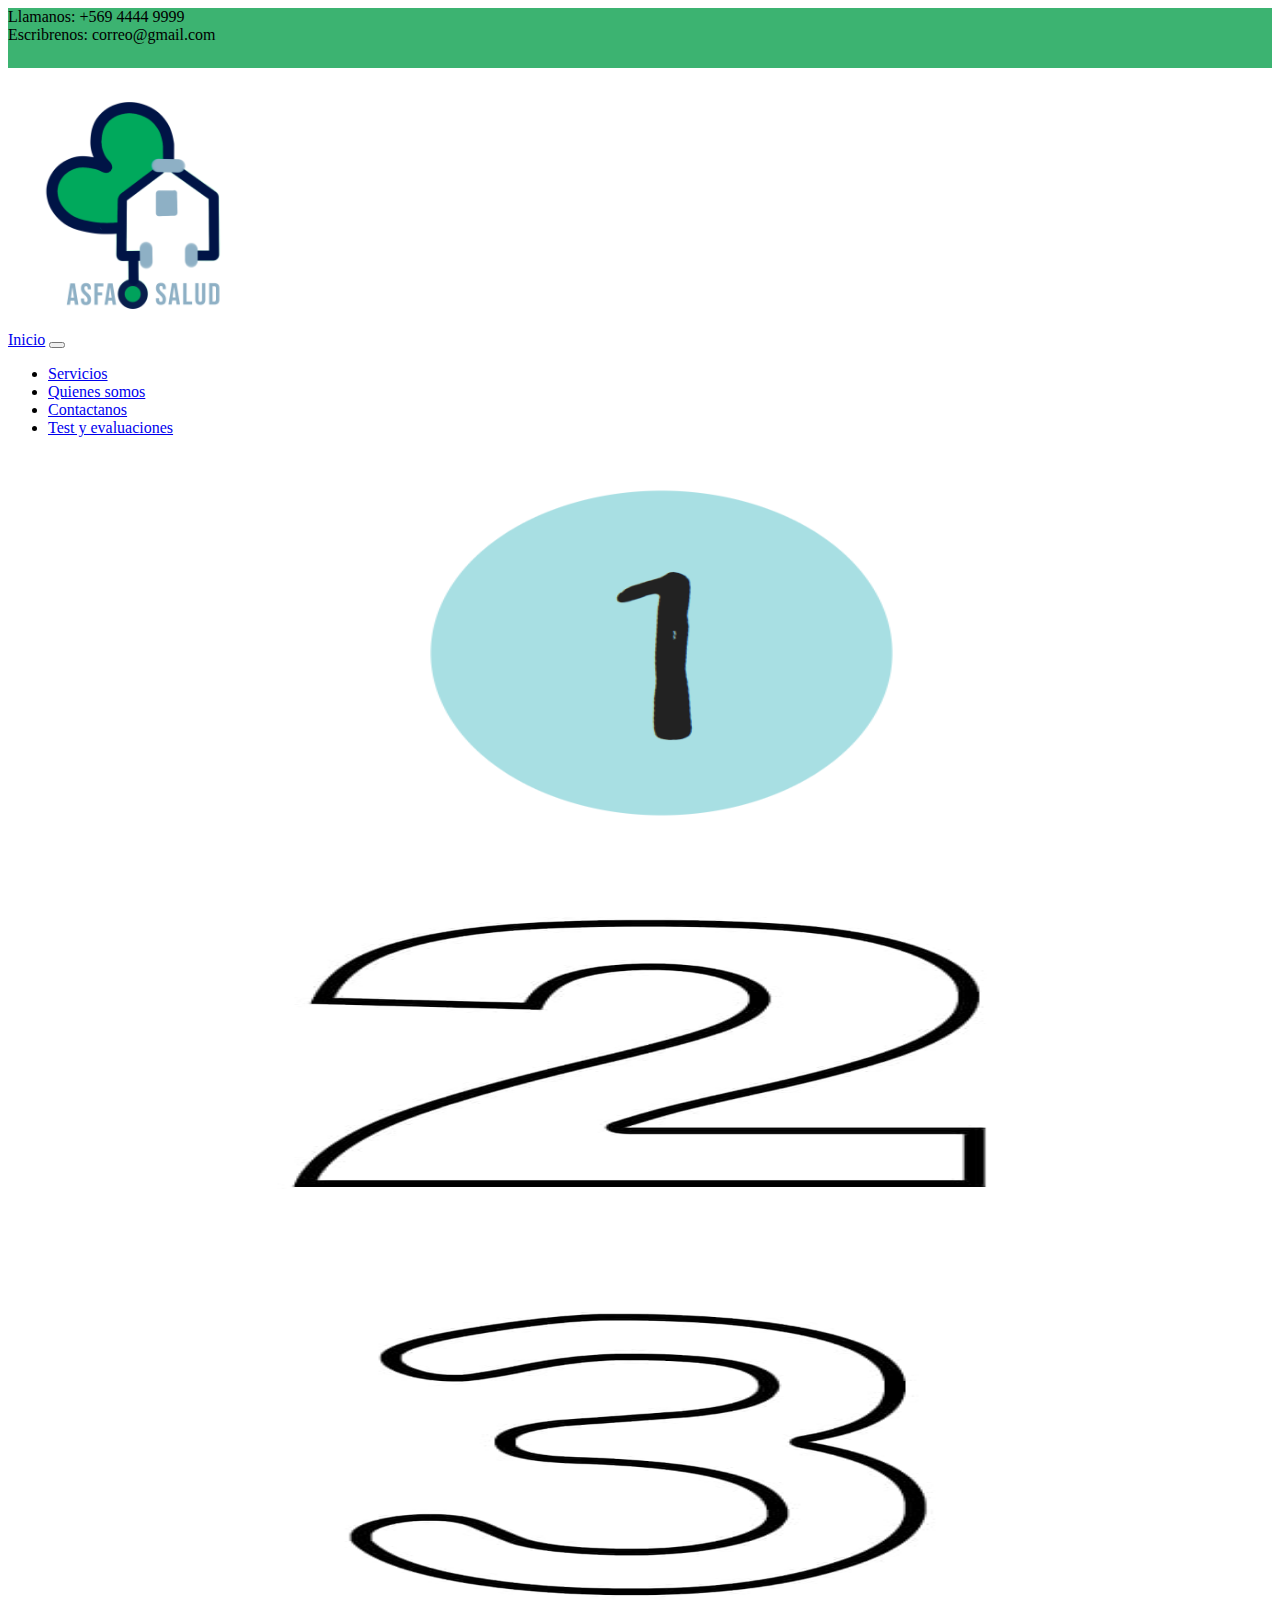
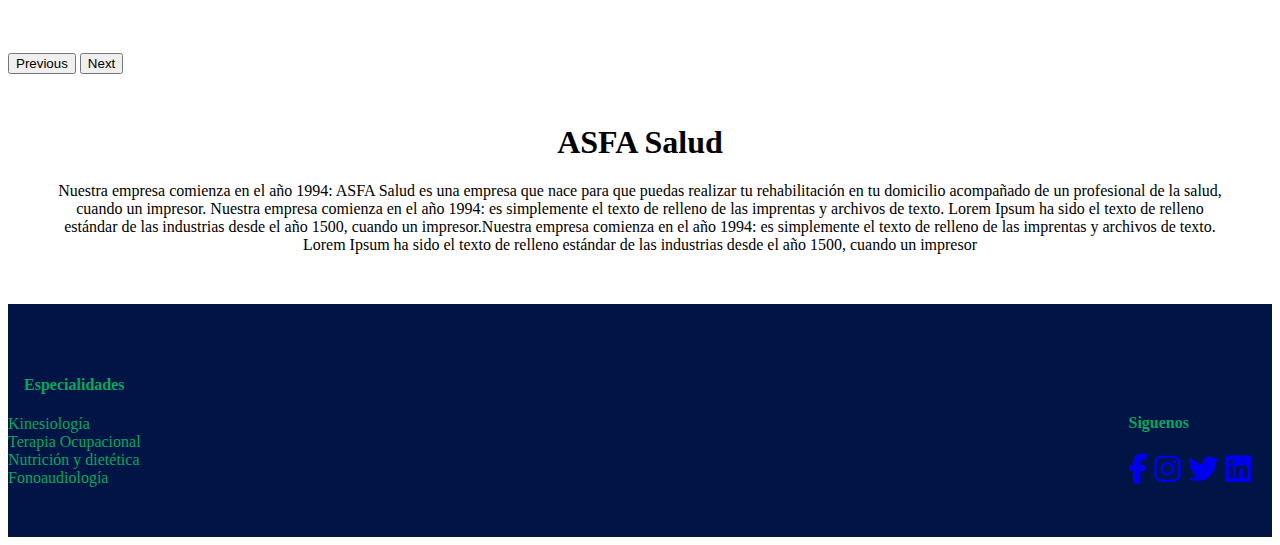
==== commit 6535f079: "arreglado navbar" ====
--- a/index.html
+++ b/index.html
@@ -39,28 +39,29 @@
         </div>
       </div>
       <img src="images/kinesiologo.png" alt="kinesiologo" class="logotopleft" />
-      <nav>
-        <ul class="nav linksh">
-          <li class="linksh1">
-            <a class="linksh1 active" aria-current="page" href="index.html"
-              >Inicio</a
-            >
-          </li>
-          <li class="linksh1">
-            <a class="linksh1" href="html/servicio.html">Servicios</a>
-          </li>
-          <li class="linksh1">
-            <a class="linksh1" href="html/quienes-somos.html">Quienes somos</a>
-          </li>
-          <li class="linksh1">
-            <a class="linksh1" href="html/contactanos.html">Contactanos</a>
-          </li>
-          <li class="linksh1">
-            <a class="linksh1" href="html/testyevaluaciones.html"
-              >Test y evaluaciones</a
-            >
-          </li>
-        </ul>
+      <nav class="navbar navbar-expand-lg bg-body-tertiary">
+        <div class="container-fluid">
+          <a class="navbar-brand nav-item1" href="index.html">Inicio</a>
+          <button class="navbar-toggler" type="button" data-bs-toggle="collapse" data-bs-target="#navbarNav" aria-controls="navbarNav" aria-expanded="false" aria-label="Toggle navigation">
+            <span class="navbar-toggler-icon"></span>
+          </button>
+          <div class="collapse navbar-collapse justify-content-end" id="navbarNav">
+            <ul class="navbar-nav">
+              <li class="linksh1">
+                <a class="nav-link active" aria-current="page" href="html/servicio.html">Servicios</a>
+              </li>
+              <li class="linksh1">
+                <a class="nav-link" href="html/quienes-somos.html">Quienes somos</a>
+              </li>
+              <li class="linksh1">
+                <a class="nav-link" href="html/contactanos.html">Contactanos</a>
+              </li>
+              <li class="linksh1">
+                <a class="nav-link" href="html/testyevaluaciones.html">Test y evaluaciones</a>
+              </li>
+            </ul>
+          </div>
+        </div>
       </nav>
     </header>
     <!-- fin header -->
